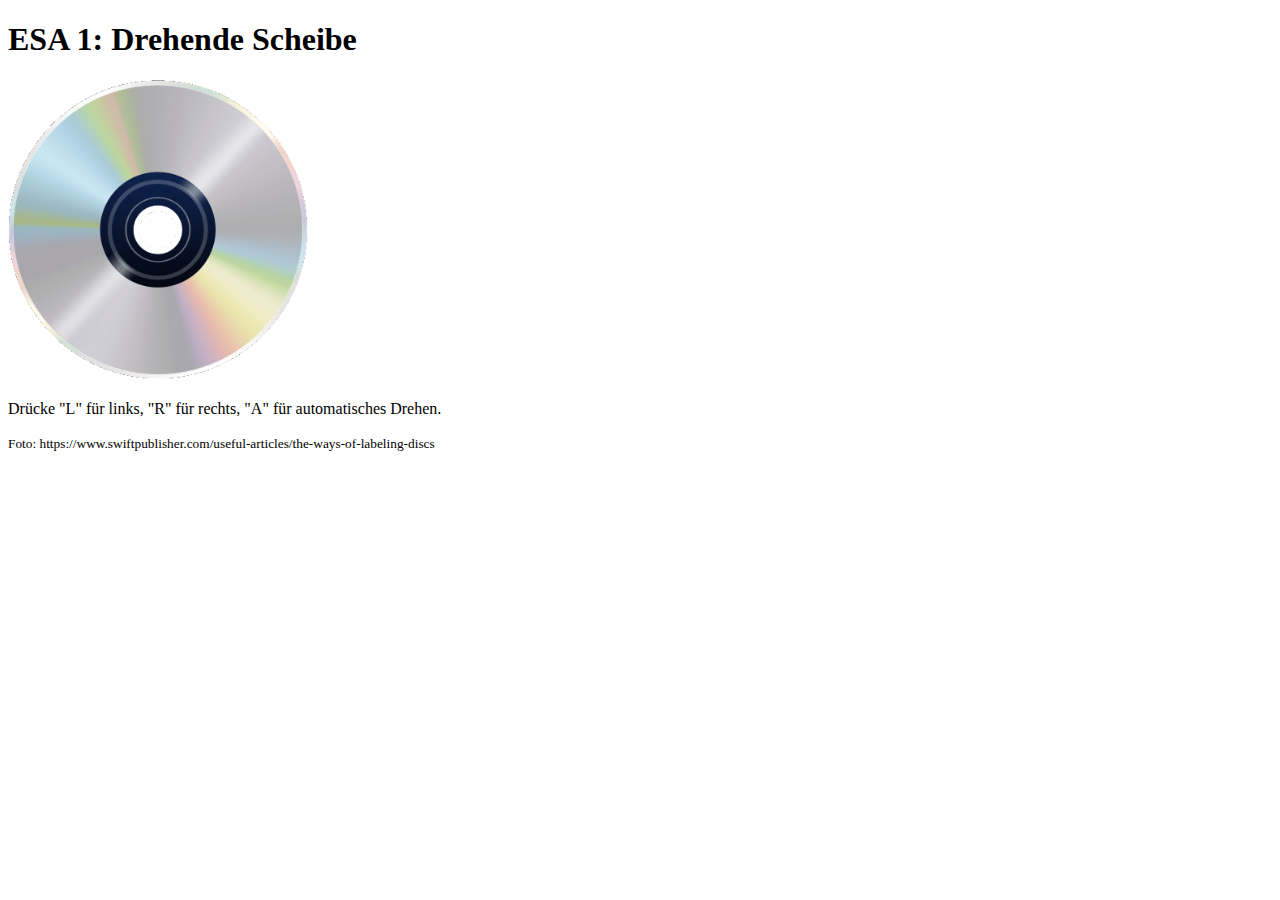
==== index.html @ 5abf2a2e "img src" ====
<!DOCTYPE html>
<html lang="de">
<head>
    <meta charset="UTF-8">
    <meta name="viewport" content="width=device-width, initial-scale=1.0">
    <title>Drehende Scheibe</title>
    <style>
        #disc {
            width: 300px;
            height: 300px;
            object-fit: cover;
        }
    </style>
</head>
<body>
    <h1>ESA 1: Drehende Scheibe</h1>
    <img id="disc" src="frames/frame_0.png" alt="Drehende Scheibe">
    <p>Drücke "L" für links, "R" für rechts, "A" für automatisches Drehen.</p>

    <small>Foto: https://www.swiftpublisher.com/useful-articles/the-ways-of-labeling-discs</small>
    <script>
        const disc = document.getElementById('disc');
        const frames = 24; // Anzahl der Einzelbilder (z.B. 0° bis 345° in 15°-Schritten)
        let currentFrame = 0;
        let autoRotate = false;

        // Funktion zum Aktualisieren des Frames
        function updateFrame(direction) {
            if (direction === 'left') {
                currentFrame = (currentFrame - 1 + frames) % frames;
            } else if (direction === 'right') {
                currentFrame = (currentFrame + 1) % frames;
            }
            disc.src = `frames/frame_${currentFrame}.png`;
        }

        // Event-Listener für die Tasteneingabe
        document.addEventListener('keydown', (event) => {
            if (event.key === 'l') {
                updateFrame('left');
            } else if (event.key === 'r') {
                updateFrame('right');
            } else if (event.key === 'a') {
                autoRotate = !autoRotate;
                if (autoRotate) {
                    startAutoRotation();
                }
            }
        });

        // Funktion zur automatischen Rotation
        function startAutoRotation() {
            if (autoRotate) {
                updateFrame('right');
                setTimeout(startAutoRotation, 100); // 100ms pro Frame
            }
        }
    </script>
</body>
</html>
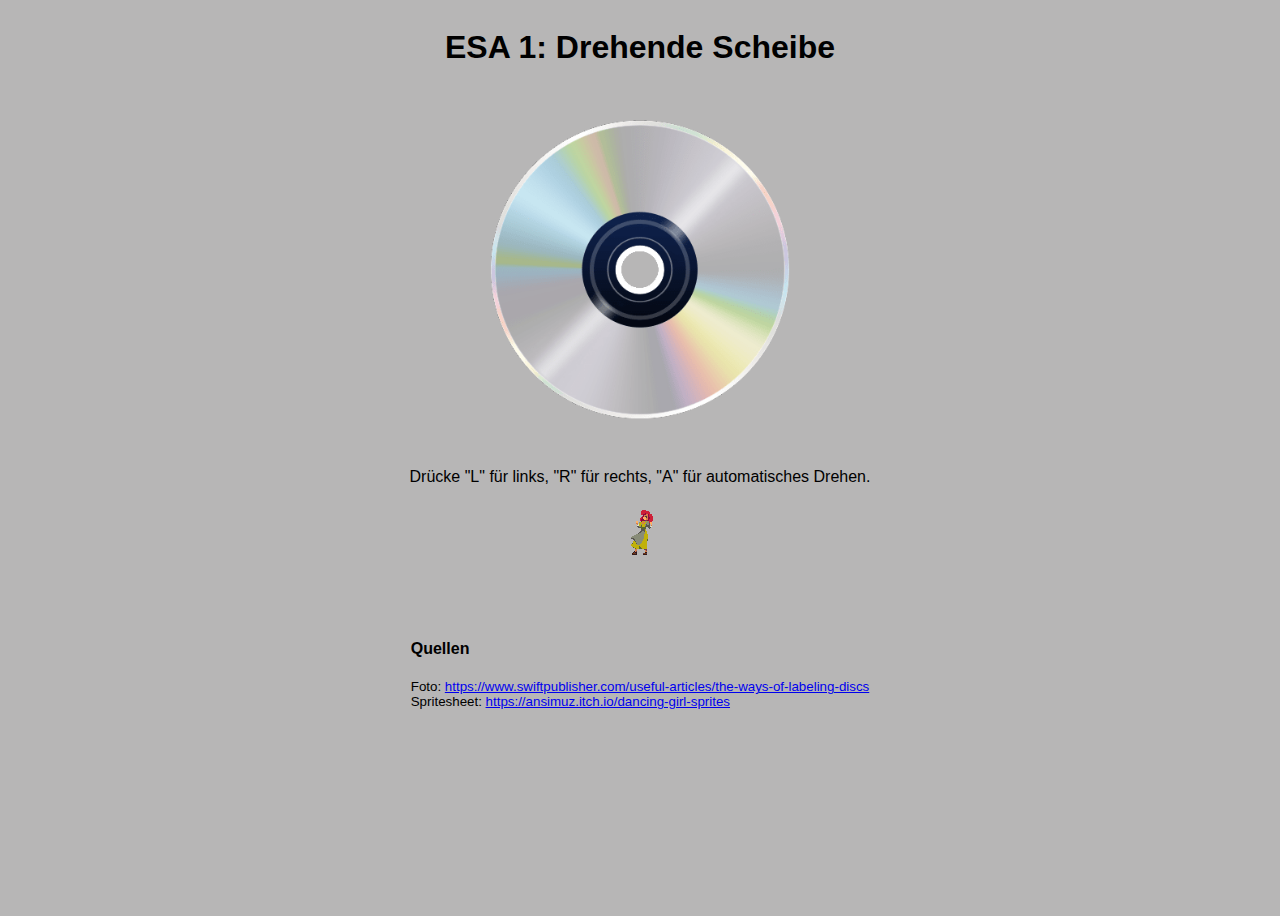
==== commit 845df7fa: "Redesign; added sprite sheet animation" ====
--- a/index.html
+++ b/index.html
@@ -1,60 +1,50 @@
 <!DOCTYPE html>
 <html lang="de">
-<head>
-    <meta charset="UTF-8">
-    <meta name="viewport" content="width=device-width, initial-scale=1.0">
-    <title>Drehende Scheibe</title>
-    <style>
-        #disc {
-            width: 300px;
-            height: 300px;
-            object-fit: cover;
-        }
-    </style>
-</head>
-<body>
-    <h1>ESA 1: Drehende Scheibe</h1>
-    <img id="disc" src="frames/frame_0.png" alt="Drehende Scheibe">
-    <p>Drücke "L" für links, "R" für rechts, "A" für automatisches Drehen.</p>
+    <head>
+        <meta charset="UTF-8">
+        <meta name="viewport" content="width=device-width, initial-scale=1.0">
+        <title>Drehende Scheibe</title>
+        <link rel="stylesheet" href="assets/css/styles.css">
+    </head>
+    <body>
+        <h1>ESA 1: Drehende Scheibe</h1>
+        <img id="disc" src="assets/frame_0.png" alt="Drehende Scheibe">
+        <p>Drücke "L" für links, "R" für rechts, "A" für automatisches Drehen.</p>
 
-    <small>Foto: https://www.swiftpublisher.com/useful-articles/the-ways-of-labeling-discs</small>
-    <script>
-        const disc = document.getElementById('disc');
-        const frames = 24; // Anzahl der Einzelbilder (z.B. 0° bis 345° in 15°-Schritten)
-        let currentFrame = 0;
-        let autoRotate = false;
+        <div class="sprite-wrapper">
+            <img id="sprite" src="assets/snap.png" alt="Tanzendes Mädchen">
+        </div>
 
-        // Funktion zum Aktualisieren des Frames
-        function updateFrame(direction) {
-            if (direction === 'left') {
-                currentFrame = (currentFrame - 1 + frames) % frames;
-            } else if (direction === 'right') {
-                currentFrame = (currentFrame + 1) % frames;
+        <div id="sources">
+            <h4>Quellen</h4>
+            <small>
+                Foto:
+                <a href="https://www.swiftpublisher.com/useful-articles/the-ways-of-labeling-discs" target="_blank">
+                    https://www.swiftpublisher.com/useful-articles/the-ways-of-labeling-discs
+                </a>
+            </small>
+            <small>
+                Spritesheet:
+                <a href="https://ansimuz.itch.io/dancing-girl-sprites" target="_blank">
+                    https://ansimuz.itch.io/dancing-girl-sprites
+                </a>
+            </small>
+        </div>
+
+        <script>
+            const sprite = document.getElementById('sprite');
+            const frameWidth = 39;
+            const totalFrames = 8;
+            let currentSpriteFrame = 0;
+
+            function animateSprite() {
+               const xOffset = (currentSpriteFrame * frameWidth);
+               sprite.style.transform = `translateX(-${xOffset}px)`;
+               currentSpriteFrame = (currentSpriteFrame + 1) % totalFrames;
             }
-            disc.src = `frames/frame_${currentFrame}.png`;
-        }
 
-        // Event-Listener für die Tasteneingabe
-        document.addEventListener('keydown', (event) => {
-            if (event.key === 'l') {
-                updateFrame('left');
-            } else if (event.key === 'r') {
-                updateFrame('right');
-            } else if (event.key === 'a') {
-                autoRotate = !autoRotate;
-                if (autoRotate) {
-                    startAutoRotation();
-                }
-            }
-        });
-
-        // Funktion zur automatischen Rotation
-        function startAutoRotation() {
-            if (autoRotate) {
-                updateFrame('right');
-                setTimeout(startAutoRotation, 100); // 100ms pro Frame
-            }
-        }
-    </script>
-</body>
+            setInterval(animateSprite, 140);
+        </script>
+        <script type="text/javascript" src="script.js"></script>
+    </body>
 </html>
--- a/assets/css/styles.css
+++ b/assets/css/styles.css
@@ -0,0 +1,33 @@
+body {
+    font-family: Arial;
+    display: flex;
+    flex-direction: column;
+    align-items: center;
+    height: 100vh;
+    background: #b7b6b6;
+}
+
+#disc {
+    width: 300px;
+    height: 300px;
+    object-fit: cover;
+    margin: 2em;
+}
+
+.sprite-wrapper {
+    width: 40px;
+    height: 53px;
+    overflow: hidden;
+    display: inline-block;
+}
+
+#sprite {
+    position: relative;
+    image-rendering: pixelated;
+}
+
+#sources {
+    margin-top: 4em;
+    display: flex;
+    flex-direction: column;
+}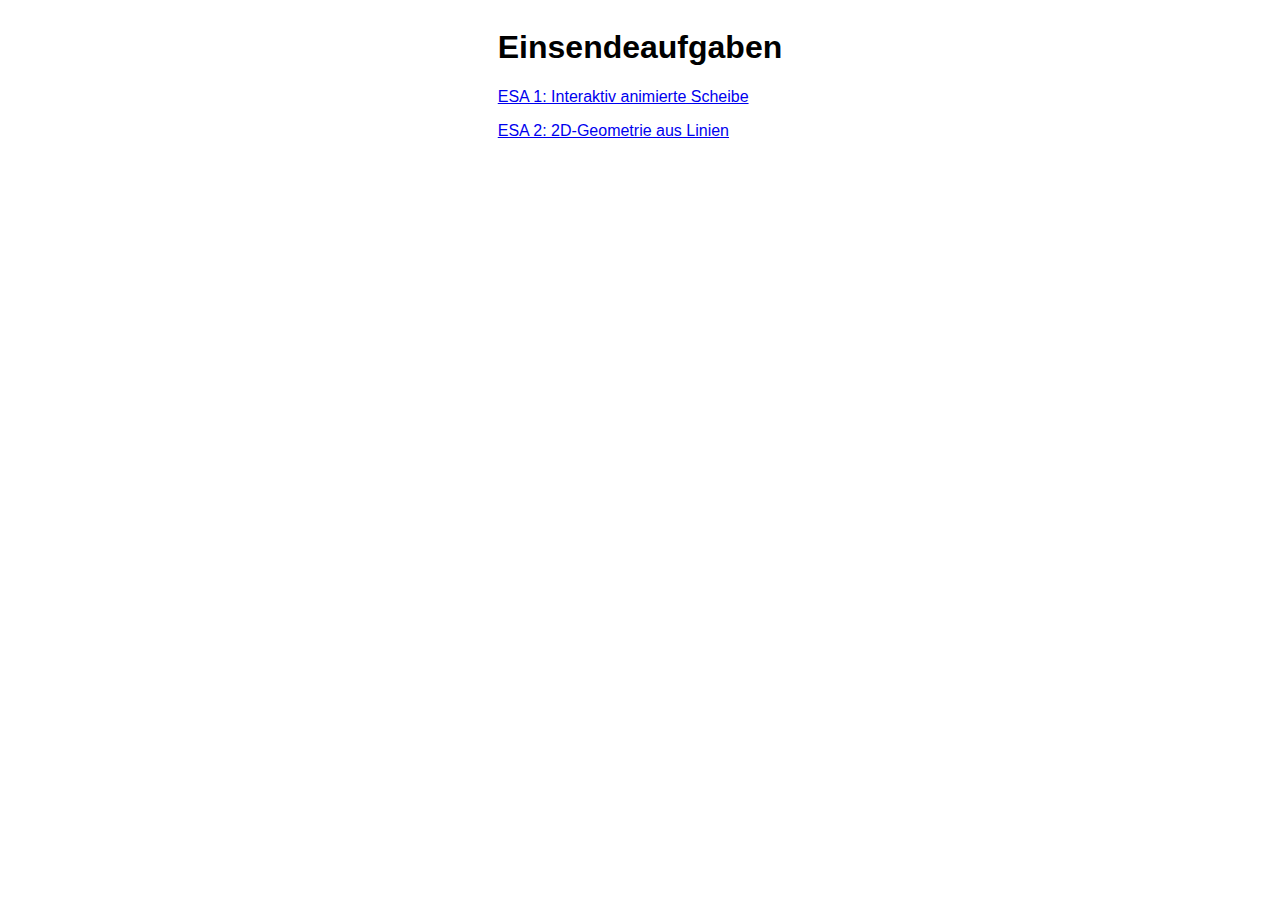
==== commit 43c34303: "Put both esa in one project." ====
--- a/index.html
+++ b/index.html
@@ -3,48 +3,22 @@
     <head>
         <meta charset="UTF-8">
         <meta name="viewport" content="width=device-width, initial-scale=1.0">
-        <title>Drehende Scheibe</title>
-        <link rel="stylesheet" href="assets/css/styles.css">
+        <title>GVT: Denise Thieme</title>
+        <link rel="stylesheet" href="css/main_styles.css">
     </head>
     <body>
-        <h1>ESA 1: Drehende Scheibe</h1>
-        <img id="disc" src="assets/frame_0.png" alt="Drehende Scheibe">
-        <p>Drücke "L" für links, "R" für rechts, "A" für automatisches Drehen.</p>
-
-        <div class="sprite-wrapper">
-            <img id="sprite" src="assets/snap.png" alt="Tanzendes Mädchen">
-        </div>
-
-        <div id="sources">
-            <h4>Quellen</h4>
-            <small>
-                Foto:
-                <a href="https://www.swiftpublisher.com/useful-articles/the-ways-of-labeling-discs" target="_blank">
-                    https://www.swiftpublisher.com/useful-articles/the-ways-of-labeling-discs
-                </a>
-            </small>
-            <small>
-                Spritesheet:
-                <a href="https://ansimuz.itch.io/dancing-girl-sprites" target="_blank">
-                    https://ansimuz.itch.io/dancing-girl-sprites
-                </a>
-            </small>
-        </div>
-
-        <script>
-            const sprite = document.getElementById('sprite');
-            const frameWidth = 39;
-            const totalFrames = 8;
-            let currentSpriteFrame = 0;
-
-            function animateSprite() {
-               const xOffset = (currentSpriteFrame * frameWidth);
-               sprite.style.transform = `translateX(-${xOffset}px)`;
-               currentSpriteFrame = (currentSpriteFrame + 1) % totalFrames;
-            }
-
-            setInterval(animateSprite, 140);
-        </script>
-        <script type="text/javascript" src="script.js"></script>
+    <div>
+        <h1>Einsendeaufgaben</h1>
+        <p>
+            <a href="esa1/esa_01.html" target="_blank">
+                ESA 1: Interaktiv animierte Scheibe
+            </a>
+        </p>
+        <p>
+            <a href="esa2/esa_02.html" target="_blank">
+                ESA 2: 2D-Geometrie aus Linien
+            </a>
+        </p>
+    </div>
     </body>
 </html>
--- a/css/main_styles.css
+++ b/css/main_styles.css
@@ -0,0 +1,13 @@
+body {
+    font-family: Arial;
+    display: flex;
+    flex-direction: column;
+    align-items: center;
+    height: 100vh;
+}
+
+#sources {
+    margin-top: 4em;
+    display: flex;
+    flex-direction: column;
+}